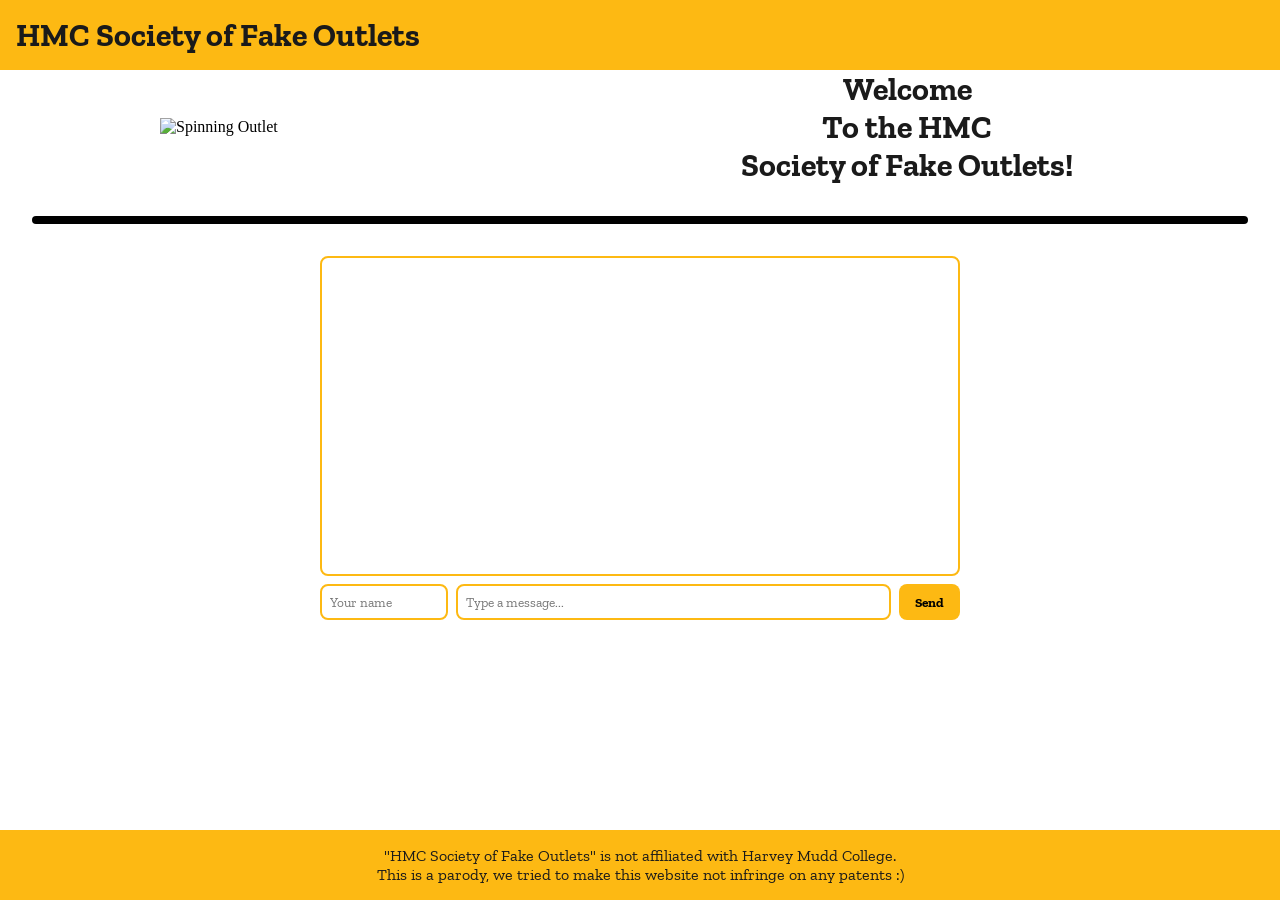
==== index.html @ 21edd16f "main -> index" ====
<!doctype html>
<html lang="en">
<head>
  <meta charset="utf-8" />
  <meta name="viewport" content="width=device-width,initial-scale=1" />
  <title>Outlets</title>
  <link rel="stylesheet" href="style.css" />
</head>
<body>
  <nav>
    <span class="head">HMC Society of Fake Outlets</span>
  </nav>
  <div style="display: flex; align-items: center; gap: 1rem;">
    <img src="ac-transparent.gif" alt="Spinning Outlet" style="width: 30vw; max-width: 30vw; margin-left: 10rem;">
    <div class="side-text">
      <p>Welcome</p>
      <p>To the HMC</p>
      <p>Society of Fake Outlets!</p>
    </div>
  </div>
  <hr class="solid">

  <div class="chat-container">
    <div id="chat-box"></div>
    <div class="chat-input-row">
      <input id="chat-name" type="text" placeholder="Your name" />
      <input id="chat-input" type="text" placeholder="Type a message..." />
      <button id="chat-send">Send</button>
    </div>
  </div>

  <footer>
    <span>"HMC Society of Fake Outlets" is not affiliated with Harvey Mudd College. <br> This is a parody, we tried to make this website not infringe on any patents :) </span>
  </footer>

  <script type="module">
    import { initializeApp } from "https://www.gstatic.com/firebasejs/12.11.0/firebase-app.js";
    import { getFirestore, collection, addDoc, onSnapshot, orderBy, query, serverTimestamp } from "https://www.gstatic.com/firebasejs/12.11.0/firebase-firestore.js";

    const firebaseConfig = {
      apiKey: "AIzaSyAunzgEaURiNsGBM3qzr3HZodlsZhTc51k",
      authDomain: "outletshmc.firebaseapp.com",
      projectId: "outletshmc",
      storageBucket: "outletshmc.firebasestorage.app",
      messagingSenderId: "791453841631",
      appId: "1:791453841631:web:b6eca0457a46de1ba7d16a"
    };

    const app = initializeApp(firebaseConfig);
    const db = getFirestore(app);

    const chatBox = document.getElementById("chat-box");
    const chatInput = document.getElementById("chat-input");
    const chatName = document.getElementById("chat-name");
    const chatSend = document.getElementById("chat-send");

    // Listen for new messages in real time
    const q = query(collection(db, "messages"), orderBy("timestamp"));
    onSnapshot(q, (snapshot) => {
      chatBox.innerHTML = "";
      snapshot.forEach((doc) => {
        const msg = doc.data();
        const el = document.createElement("div");
        el.className = "chat-message";
        el.innerHTML = `<strong>${msg.name}:</strong> ${msg.text}`;
        chatBox.appendChild(el);
      });
      chatBox.scrollTop = chatBox.scrollHeight;
    });

    // Send a message
    chatSend.addEventListener("click", async () => {
      const text = chatInput.value.trim();
      const name = chatName.value.trim() || "Anonymous";
      if (!text) return;
      await addDoc(collection(db, "messages"), {
        name,
        text,
        timestamp: serverTimestamp()
      });
      chatInput.value = "";
    });

    // Also send on Enter key
    chatInput.addEventListener("keydown", (e) => {
      if (e.key === "Enter") chatSend.click();
    });
  </script>
</body>
</html>
---- style.css ----
@import url('https://fonts.googleapis.com/css2?family=Zilla+Slab:wght@700&display=swap');

* {
  margin: 0;
  padding: 0;
  box-sizing: border-box;
}

nav {
  background-color: #FDB913;
  padding: 1rem;
  display: flex;
  align-items: center;
  justify-content: space-between;
}

nav .head {
  font-family: 'Zilla Slab', serif;
  font-size: 2rem;
  font-weight: bold;
  color: #1a1a1a;
}

footer {
  background-color: #FDB913;
  padding: 1rem 2rem;
  display: flex;
  align-items: center;
  justify-content: center;
  font-family: 'Zilla Slab', serif;
  color: #1a1a1a;
  position: fixed;
  bottom: 0;
  width: 100%;
  text-align: center;
}

.side-text {
  flex: 1;
  text-align: center;
  margin-right: 2%;
  font-family: 'Zilla Slab', serif;
  font-size: 2rem;
  font-weight: bold;
  color: #1a1a1a;
}

.text {
  text-align: center;
  margin-right: 2%;
  margin-top: 2rem;
  font-family: 'Zilla Slab', serif;
  font-size: 2rem;
  font-weight: bold;
  color: #1a1a1a;
}

hr {
  border: none;
  border-top: 0.5rem solid #000000;
  border-radius: 1rem;
  margin: 2rem;
}

body {
  padding-bottom: 4rem;
}

.chat-container {
  margin: 2rem auto;
  width: 50%;
  display: flex;
  flex-direction: column;
  gap: 0.5rem;
}

#chat-box {
  border: 2px solid #FDB913;
  border-radius: 0.5rem;
  padding: 1rem;
  height: 20rem;
  overflow-y: auto;
  display: flex;
  flex-direction: column;
  gap: 0.5rem;
}

.chat-message {
  font-family: 'Zilla Slab', serif;
  color: #1a1a1a;
}

.chat-input-row {
  display: flex;
  gap: 0.5rem;
}

#chat-name {
  width: 20%;
  padding: 0.5rem;
  font-family: 'Zilla Slab', serif;
  border: 2px solid #FDB913;
  border-radius: 0.5rem;
}

#chat-input {
  flex: 1;
  padding: 0.5rem;
  font-family: 'Zilla Slab', serif;
  border: 2px solid #FDB913;
  border-radius: 0.5rem;
}

#chat-send {
  padding: 0.5rem 1rem;
  background-color: #FDB913;
  border: none;
  border-radius: 0.5rem;
  font-family: 'Zilla Slab', serif;
  font-weight: bold;
  cursor: pointer;
}
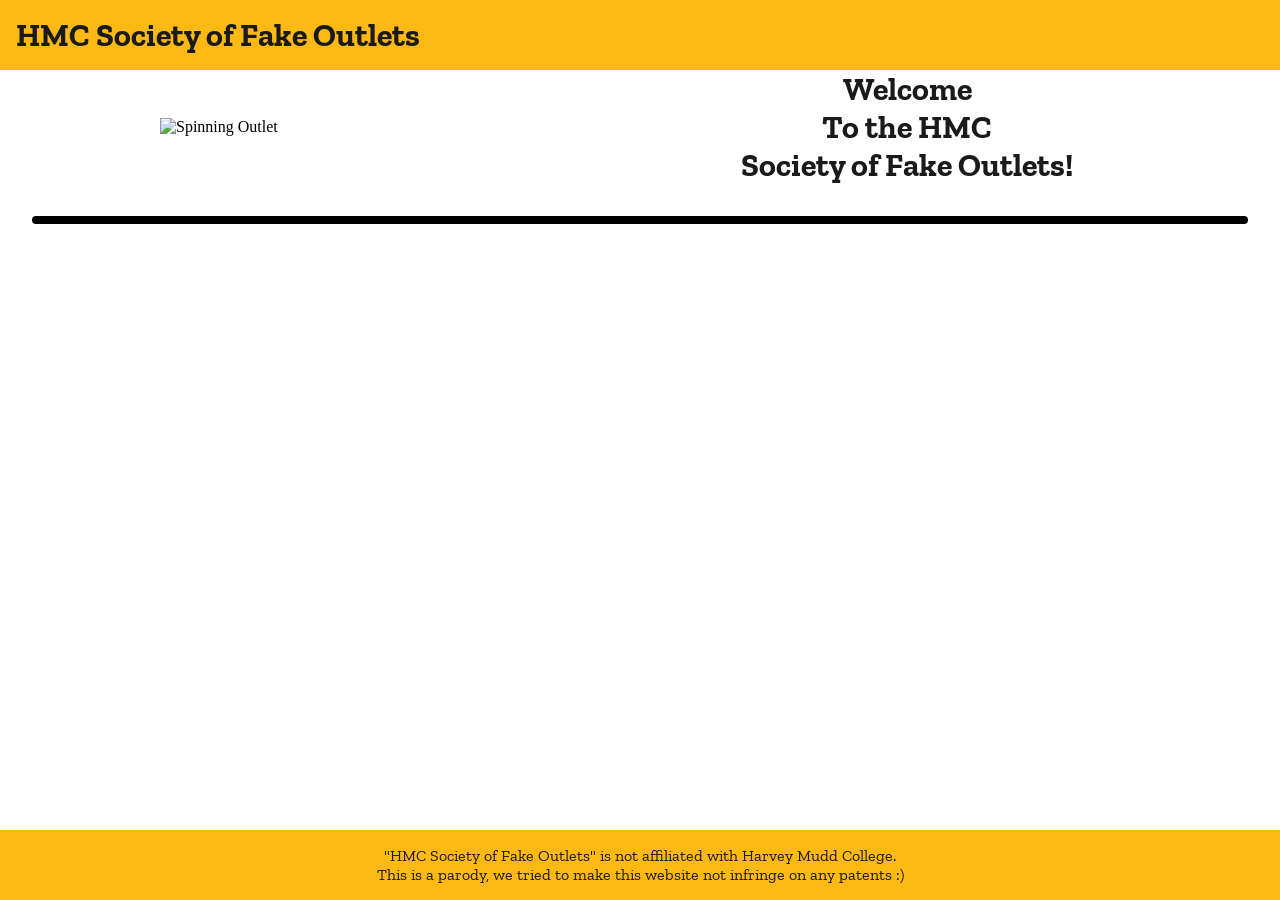
==== commit bec3fc39: "remove (unused) chatbox" ====
--- a/index.html
+++ b/index.html
@@ -1,90 +1,26 @@
 <!doctype html>
 <html lang="en">
-<head>
-  <meta charset="utf-8" />
-  <meta name="viewport" content="width=device-width,initial-scale=1" />
-  <title>Outlets</title>
-  <link rel="stylesheet" href="style.css" />
-</head>
-<body>
-  <nav>
-    <span class="head">HMC Society of Fake Outlets</span>
-  </nav>
-  <div style="display: flex; align-items: center; gap: 1rem;">
-    <img src="ac-transparent.gif" alt="Spinning Outlet" style="width: 30vw; max-width: 30vw; margin-left: 10rem;">
-    <div class="side-text">
-      <p>Welcome</p>
-      <p>To the HMC</p>
-      <p>Society of Fake Outlets!</p>
+  <head>
+    <meta charset="utf-8" />
+    <meta name="viewport" content="width=device-width,initial-scale=1" />
+    <title>Outlets</title>
+    <link rel="stylesheet" href="style.css" />
+  </head>
+  <body>
+    <nav>
+      <span class="head">HMC Society of Fake Outlets</span>
+    </nav>
+    <div style="display: flex; align-items: center; gap: 1rem;">
+      <img src="ac-transparent.gif" alt="Spinning Outlet" style="width: 30vw; max-width: 30vw; margin-left: 10rem;">
+      <div class="side-text">
+        <p>Welcome</p>
+        <p>To the HMC</p>
+        <p>Society of Fake Outlets!</p>
+      </div>
     </div>
-  </div>
-  <hr class="solid">
-
-  <div class="chat-container">
-    <div id="chat-box"></div>
-    <div class="chat-input-row">
-      <input id="chat-name" type="text" placeholder="Your name" />
-      <input id="chat-input" type="text" placeholder="Type a message..." />
-      <button id="chat-send">Send</button>
-    </div>
-  </div>
-
-  <footer>
-    <span>"HMC Society of Fake Outlets" is not affiliated with Harvey Mudd College. <br> This is a parody, we tried to make this website not infringe on any patents :) </span>
-  </footer>
-
-  <script type="module">
-    import { initializeApp } from "https://www.gstatic.com/firebasejs/12.11.0/firebase-app.js";
-    import { getFirestore, collection, addDoc, onSnapshot, orderBy, query, serverTimestamp } from "https://www.gstatic.com/firebasejs/12.11.0/firebase-firestore.js";
-
-    const firebaseConfig = {
-      apiKey: "AIzaSyAunzgEaURiNsGBM3qzr3HZodlsZhTc51k",
-      authDomain: "outletshmc.firebaseapp.com",
-      projectId: "outletshmc",
-      storageBucket: "outletshmc.firebasestorage.app",
-      messagingSenderId: "791453841631",
-      appId: "1:791453841631:web:b6eca0457a46de1ba7d16a"
-    };
-
-    const app = initializeApp(firebaseConfig);
-    const db = getFirestore(app);
-
-    const chatBox = document.getElementById("chat-box");
-    const chatInput = document.getElementById("chat-input");
-    const chatName = document.getElementById("chat-name");
-    const chatSend = document.getElementById("chat-send");
-
-    // Listen for new messages in real time
-    const q = query(collection(db, "messages"), orderBy("timestamp"));
-    onSnapshot(q, (snapshot) => {
-      chatBox.innerHTML = "";
-      snapshot.forEach((doc) => {
-        const msg = doc.data();
-        const el = document.createElement("div");
-        el.className = "chat-message";
-        el.innerHTML = `<strong>${msg.name}:</strong> ${msg.text}`;
-        chatBox.appendChild(el);
-      });
-      chatBox.scrollTop = chatBox.scrollHeight;
-    });
-
-    // Send a message
-    chatSend.addEventListener("click", async () => {
-      const text = chatInput.value.trim();
-      const name = chatName.value.trim() || "Anonymous";
-      if (!text) return;
-      await addDoc(collection(db, "messages"), {
-        name,
-        text,
-        timestamp: serverTimestamp()
-      });
-      chatInput.value = "";
-    });
-
-    // Also send on Enter key
-    chatInput.addEventListener("keydown", (e) => {
-      if (e.key === "Enter") chatSend.click();
-    });
-  </script>
-</body>
+    <hr class="solid">
+    <footer>
+      <span>"HMC Society of Fake Outlets" is not affiliated with Harvey Mudd College. <br> This is a parody, we tried to make this website not infringe on any patents :) </span>
+    </footer>
+  </body>
 </html>
--- a/style.css
+++ b/style.css
@@ -64,59 +64,4 @@
 
 body {
   padding-bottom: 4rem;
-}
-
-.chat-container {
-  margin: 2rem auto;
-  width: 50%;
-  display: flex;
-  flex-direction: column;
-  gap: 0.5rem;
-}
-
-#chat-box {
-  border: 2px solid #FDB913;
-  border-radius: 0.5rem;
-  padding: 1rem;
-  height: 20rem;
-  overflow-y: auto;
-  display: flex;
-  flex-direction: column;
-  gap: 0.5rem;
-}
-
-.chat-message {
-  font-family: 'Zilla Slab', serif;
-  color: #1a1a1a;
-}
-
-.chat-input-row {
-  display: flex;
-  gap: 0.5rem;
-}
-
-#chat-name {
-  width: 20%;
-  padding: 0.5rem;
-  font-family: 'Zilla Slab', serif;
-  border: 2px solid #FDB913;
-  border-radius: 0.5rem;
-}
-
-#chat-input {
-  flex: 1;
-  padding: 0.5rem;
-  font-family: 'Zilla Slab', serif;
-  border: 2px solid #FDB913;
-  border-radius: 0.5rem;
-}
-
-#chat-send {
-  padding: 0.5rem 1rem;
-  background-color: #FDB913;
-  border: none;
-  border-radius: 0.5rem;
-  font-family: 'Zilla Slab', serif;
-  font-weight: bold;
-  cursor: pointer;
 }
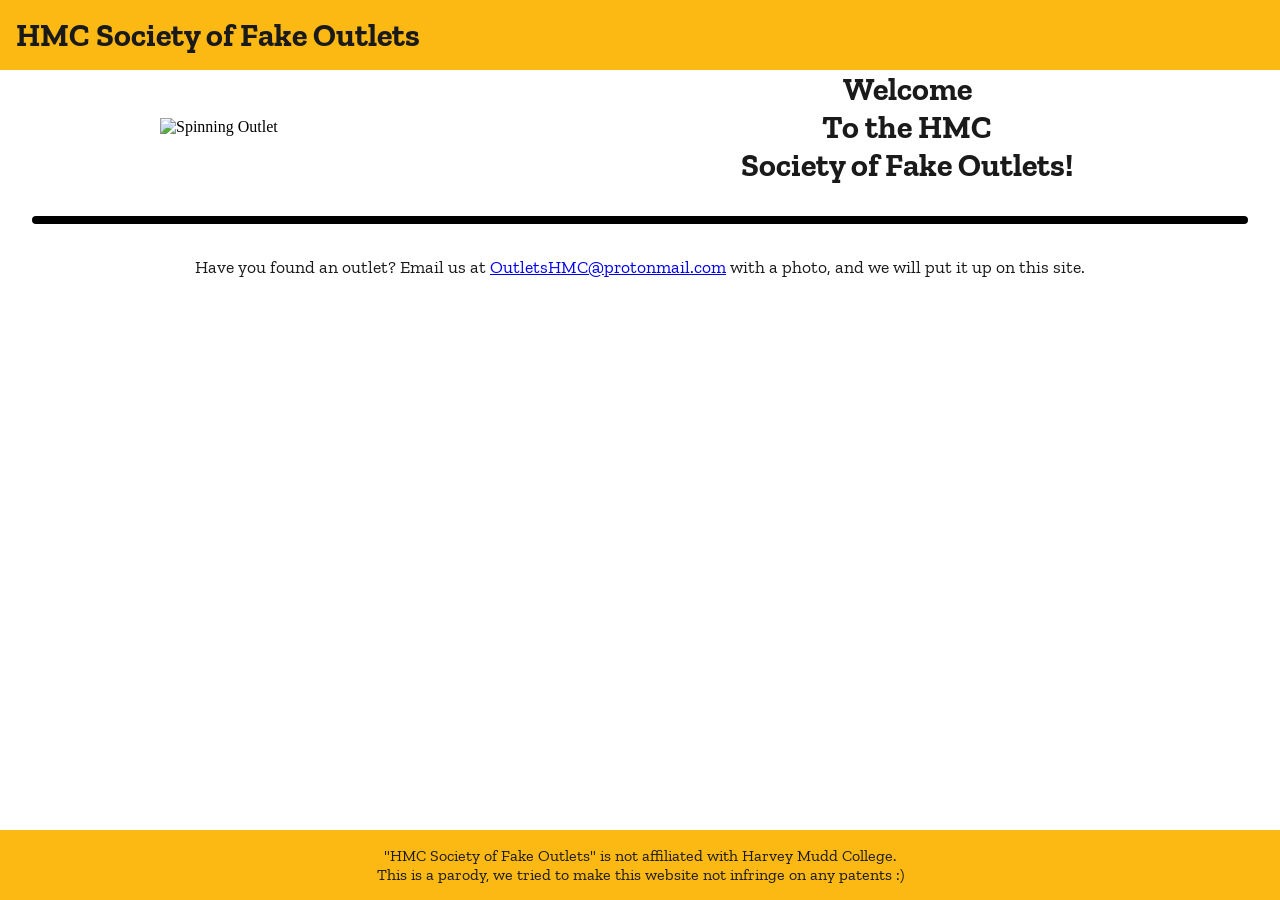
==== commit d1c6bae8: "Add email prompt" ====
--- a/index.html
+++ b/index.html
@@ -19,6 +19,9 @@
       </div>
     </div>
     <hr class="solid">
+    <div class="outlet-note" style="margin: 2rem auto; width: 80%; text-align: center; font-family: 'Zilla Slab', serif; font-size: 1.1rem; color: #1a1a1a;">
+      <p>Have you found an outlet? Email us at <a href="mailto:OutletsHMC@protonmail.com">OutletsHMC@protonmail.com</a> with a photo, and we will put it up on this site.</p>
+    </div>
     <footer>
       <span>"HMC Society of Fake Outlets" is not affiliated with Harvey Mudd College. <br> This is a parody, we tried to make this website not infringe on any patents :) </span>
     </footer>
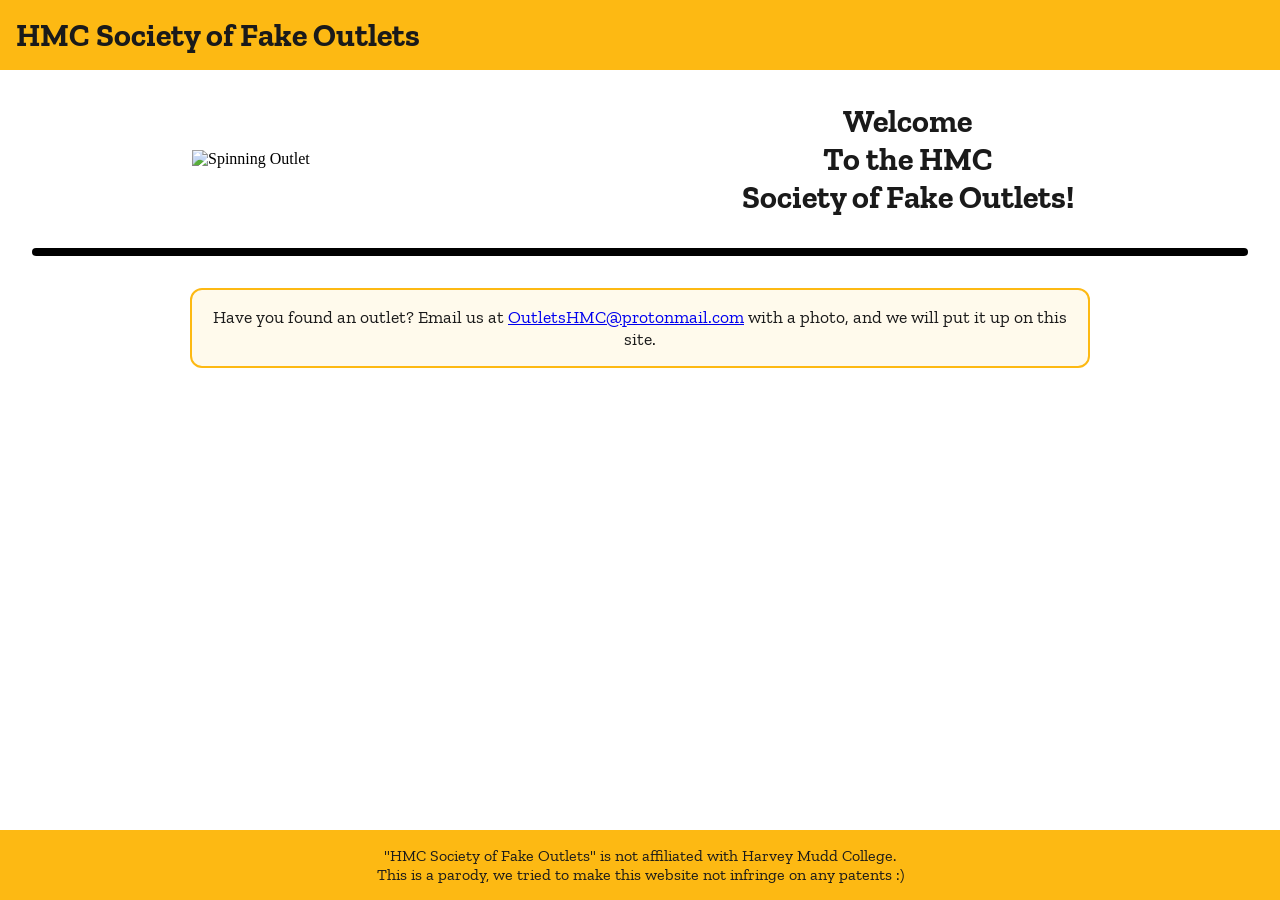
==== commit 35cb6591: "fix scaling on mobile" ====
--- a/index.html
+++ b/index.html
@@ -10,8 +10,8 @@
     <nav>
       <span class="head">HMC Society of Fake Outlets</span>
     </nav>
-    <div style="display: flex; align-items: center; gap: 1rem;">
-      <img src="ac-transparent.gif" alt="Spinning Outlet" style="width: 30vw; max-width: 30vw; margin-left: 10rem;">
+    <div class="hero">
+      <img class="hero-image" src="ac-transparent.gif" alt="Spinning Outlet">
       <div class="side-text">
         <p>Welcome</p>
         <p>To the HMC</p>
@@ -19,7 +19,7 @@
       </div>
     </div>
     <hr class="solid">
-    <div class="outlet-note" style="margin: 2rem auto; width: 80%; text-align: center; font-family: 'Zilla Slab', serif; font-size: 1.1rem; color: #1a1a1a;">
+    <div class="outlet-note">
       <p>Have you found an outlet? Email us at <a href="mailto:OutletsHMC@protonmail.com">OutletsHMC@protonmail.com</a> with a photo, and we will put it up on this site.</p>
     </div>
     <footer>
--- a/style.css
+++ b/style.css
@@ -64,4 +64,56 @@
 
 body {
   padding-bottom: 4rem;
+}
+
+.hero {
+  display: flex;
+  align-items: center;
+  gap: 1rem;
+  margin: 2rem;
+  flex-wrap: wrap;
+  justify-content: center;
+}
+
+.hero-image {
+  width: 30vw;
+  max-width: 30vw;
+  margin-left: 10rem;
+}
+
+.outlet-note {
+  margin: 2rem auto;
+  width: 80%;
+  max-width: 900px;
+  padding: 1rem 1.2rem;
+  text-align: center;
+  font-family: 'Zilla Slab', serif;
+  font-size: 1.1rem;
+  color: #1a1a1a;
+  border: 2px solid #FDB913;
+  border-radius: 0.75rem;
+  background: rgba(253, 185, 19, 0.08);
+}
+
+@media (max-width: 700px) {
+  .hero {
+    flex-direction: column;
+    margin: 1.5rem 1rem;
+  }
+
+  .hero-image {
+    width: 60vw;
+    max-width: 260px;
+    margin-left: 0;
+  }
+
+  .side-text {
+    font-size: 1.7rem;
+    margin-right: 0;
+  }
+
+  .outlet-note {
+    width: 95%;
+    font-size: 1rem;
+  }
 }
